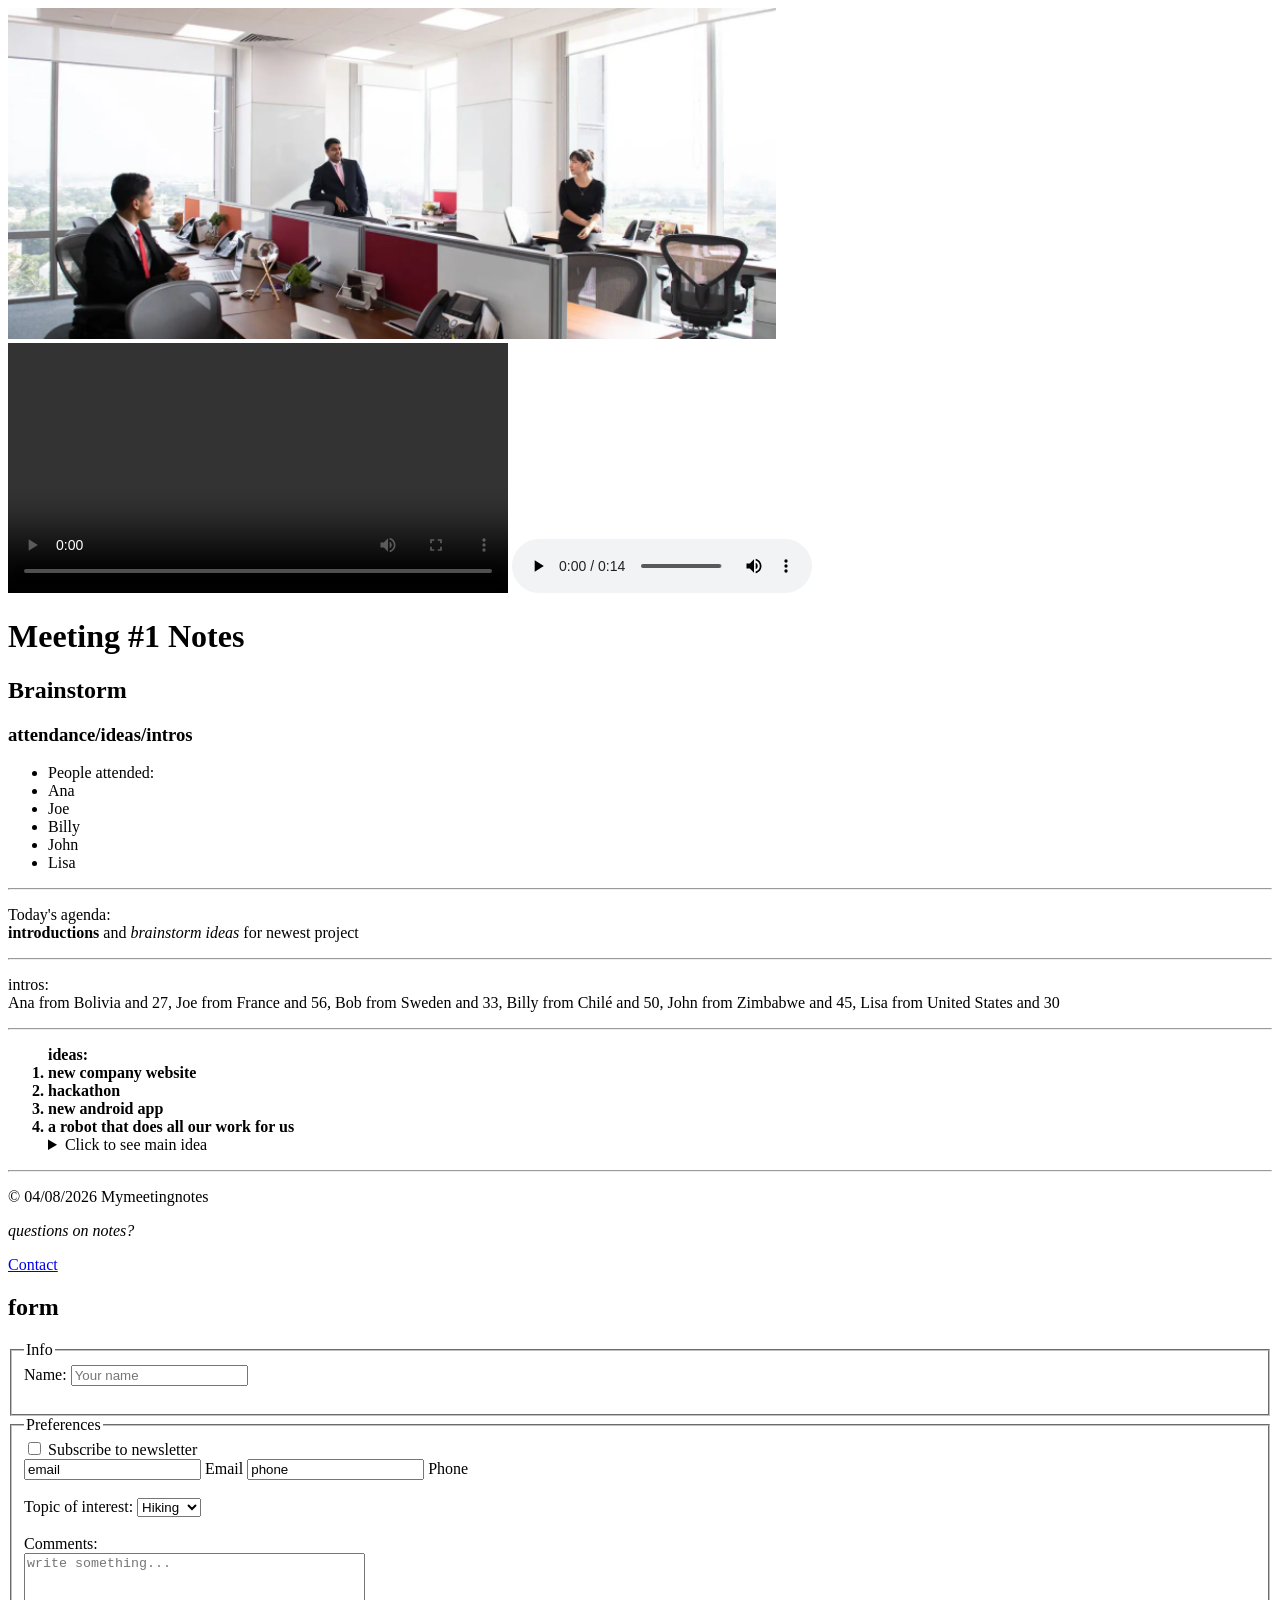
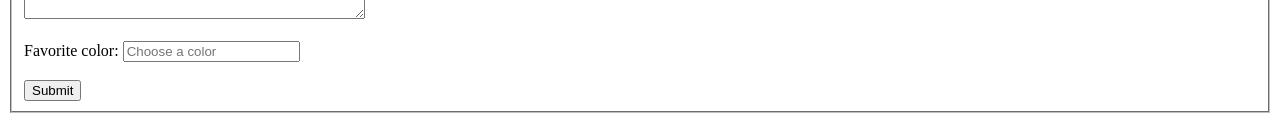
==== index.html @ 5e78fbe8 "finished" ====
<!DOCTYPE html>
<html lang="en">
  <head>
    <title>Mymeetingnotes</title>
    <meta name = "description" content="The meeting notes for meeting #1 of team watermelon.">
    <link rel="icon" href="favicon.png" type="image/png">
  </head>
  <body>
    <header>
       <img src="office.png" alt="our meeting" width="768">
       <video width="500" controls>
        <source src="my_office_work.mp4" type="video/mp4">
       </video>
       <audio controls>
        <source src="music.mp3" type="audio/mpeg">
       </audio>
       <strong><h1>Meeting #1 Notes</h1></strong> 
        <h2>Brainstorm</h2>
        <h3>attendance/ideas/intros</h3>

    </header>
     <main>
        
        <div>
            <section>
                <ul>
                    <li>People attended: </li>
                    <li>Ana</li> 
                    <li>Joe</li>
                    <li>Billy</li>
                    <li>John</li>
                    <li>Lisa</li> 
                </ul>
            </section>

        </div>
        <hr>
        <section>
             <p>Today's agenda:<br> <b>introductions</b><span> and <i>brainstorm ideas</i></span> for newest project</p>

        </section>
        <hr>
        <section>
            <p>intros:<br>Ana from Bolivia and 27, Joe from France and 56, Bob from Sweden and 33, Billy from Chilé and 50, John from Zimbabwe and 45, Lisa from United States and 30</p>

        </section>
        <hr>

        <section>
            <ol>
                <strong>ideas: </strong>
                <strong>
                     <li>new company website</li>
                <li>hackathon</li> 
                <li>new android app</li>
                <li>a robot that does all our work for us</li>

                </strong>
                <details>
                    <summary>Click to see main idea</summary>
                    <p>we decided the robot is the porject we are leaning towards</p>
                </details>
          
               

         
            </ol>
        </section>
        <hr>
       
        
        
     

     </main>
     <footer>
        <p>© 04/08/2026 Mymeetingnotes</p>
        <p><em>questions on notes?</em></p>
        <nav>
            <a href="contact.html">Contact</a>
        </nav>
        
        

     
     <footer>
        <h2>form</h2>
        <form action="#" method="post">
            <fieldset>
                <legend>Info</legend>
                <label for="name">Name:</label>
                <input type="text" id="name" name="name" placeholder="Your name">
                <br><br>
            </fieldset>
            <fieldset>
                 <legend>Preferences</legend>
                  <label><input type="checkbox" name="subscribe" value="newsletter"> Subscribe to newsletter</label>
                   <br>
                   <label><input type="animal" name="contact" value="email"> Email</label>
                   <label><input type="animal" name="contact" value="phone"> Phone</label>
                   <br><br>
                   <label for="topic">Topic of interest:</label>
                   <select id="topic" name="topic">
                    <option value="nature">Hiking</option>
                    <option value="sports">Tennis</option>
                    <option value="design">Design</option>
                </select>
                <br><br>
                <label for="comments">Comments:</label>
                <br>
                <textarea id="comments" name="comments" rows="4" cols="40" placeholder="write something..."></textarea>
                <br><br>
                <label for="color">Favorite color:</label>
                <input list="colors" id="color" name="color" placeholder="Choose a color">
                <datalist id="colors">
                    <option value="Red">
                        <option value="Blue">
                            <option value="Orange">
                                <option value="Yellow">

                                </datalist>
                                <br><br>
                                <button type="submit">Submit</button>
                            </fieldset>
                        </form>
                    </footer>
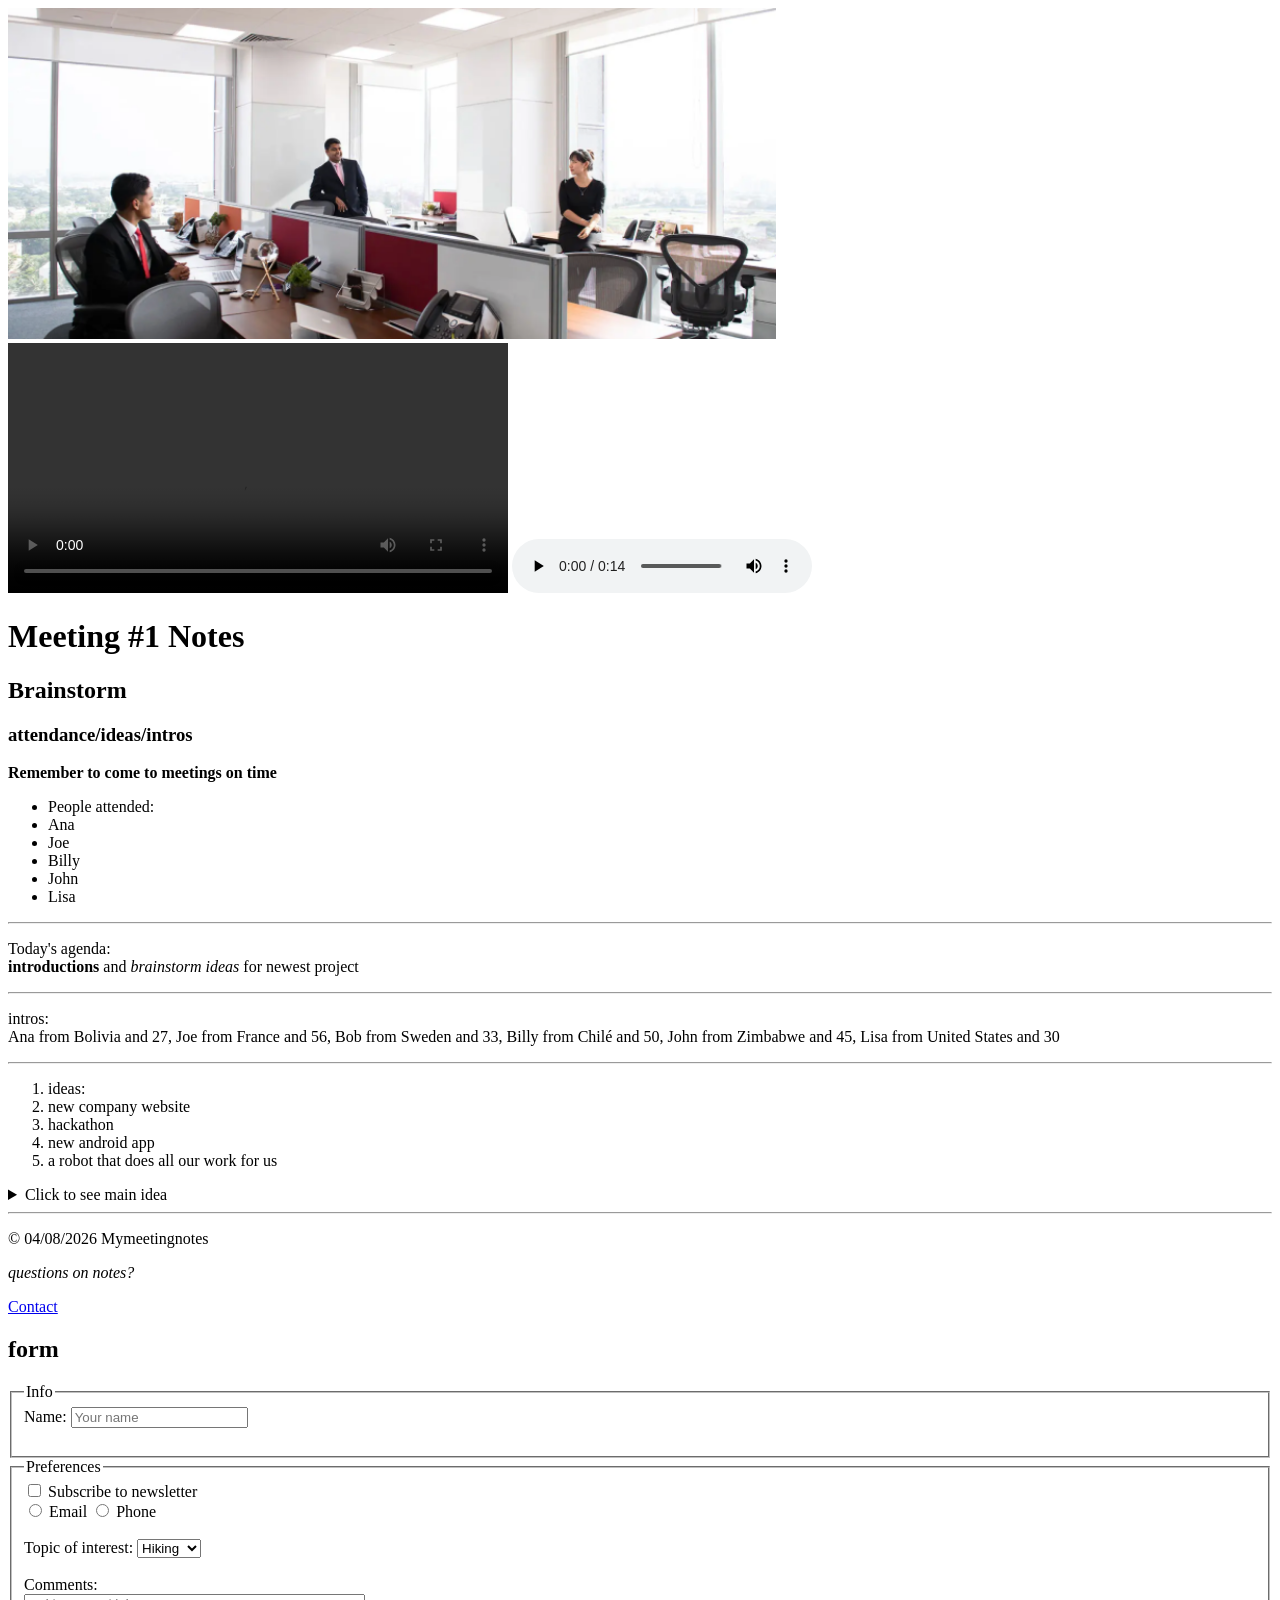
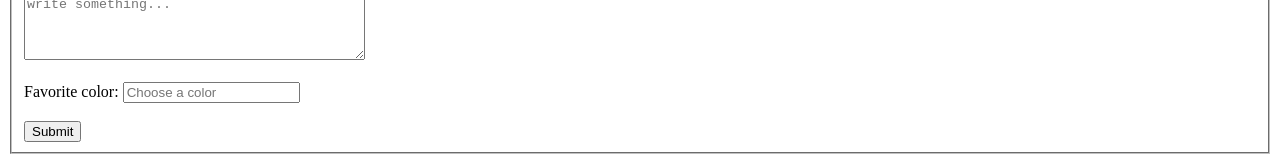
==== commit 75dfb550: "edits" ====
--- a/index.html
+++ b/index.html
@@ -14,13 +14,13 @@
        <audio controls>
         <source src="music.mp3" type="audio/mpeg">
        </audio>
-       <strong><h1>Meeting #1 Notes</h1></strong> 
+       <h1>Meeting #1 Notes</h1>
         <h2>Brainstorm</h2>
         <h3>attendance/ideas/intros</h3>
 
     </header>
      <main>
-        
+        <p><strong>Remember to come to meetings on time</strong></p>
         <div>
             <section>
                 <ul>
@@ -48,23 +48,25 @@
 
         <section>
             <ol>
-                <strong>ideas: </strong>
-                <strong>
-                     <li>new company website</li>
+               
+               <li>ideas:</li> 
+                
+                <li>new company website</li>
                 <li>hackathon</li> 
                 <li>new android app</li>
                 <li>a robot that does all our work for us</li>
 
-                </strong>
-                <details>
-                    <summary>Click to see main idea</summary>
-                    <p>we decided the robot is the porject we are leaning towards</p>
-                </details>
+                
+                
           
                
 
          
             </ol>
+            <details>
+                    <summary>Click to see main idea</summary>
+                    <p>we decided the robot is the porject we are leaning towards</p>
+            </details>
         </section>
         <hr>
        
@@ -79,11 +81,7 @@
         <nav>
             <a href="contact.html">Contact</a>
         </nav>
-        
-        
-
-     
-     <footer>
+    </footer>
         <h2>form</h2>
         <form action="#" method="post">
             <fieldset>
@@ -96,8 +94,8 @@
                  <legend>Preferences</legend>
                   <label><input type="checkbox" name="subscribe" value="newsletter"> Subscribe to newsletter</label>
                    <br>
-                   <label><input type="animal" name="contact" value="email"> Email</label>
-                   <label><input type="animal" name="contact" value="phone"> Phone</label>
+                   <label><input type="radio" name="contact" value="email"> Email</label>
+                   <label><input type="radio" name="contact" value="phone"> Phone</label>
                    <br><br>
                    <label for="topic">Topic of interest:</label>
                    <select id="topic" name="topic">
@@ -123,8 +121,4 @@
                                 <button type="submit">Submit</button>
                             </fieldset>
                         </form>
-                    </footer>
-     
-
-
-  +                    
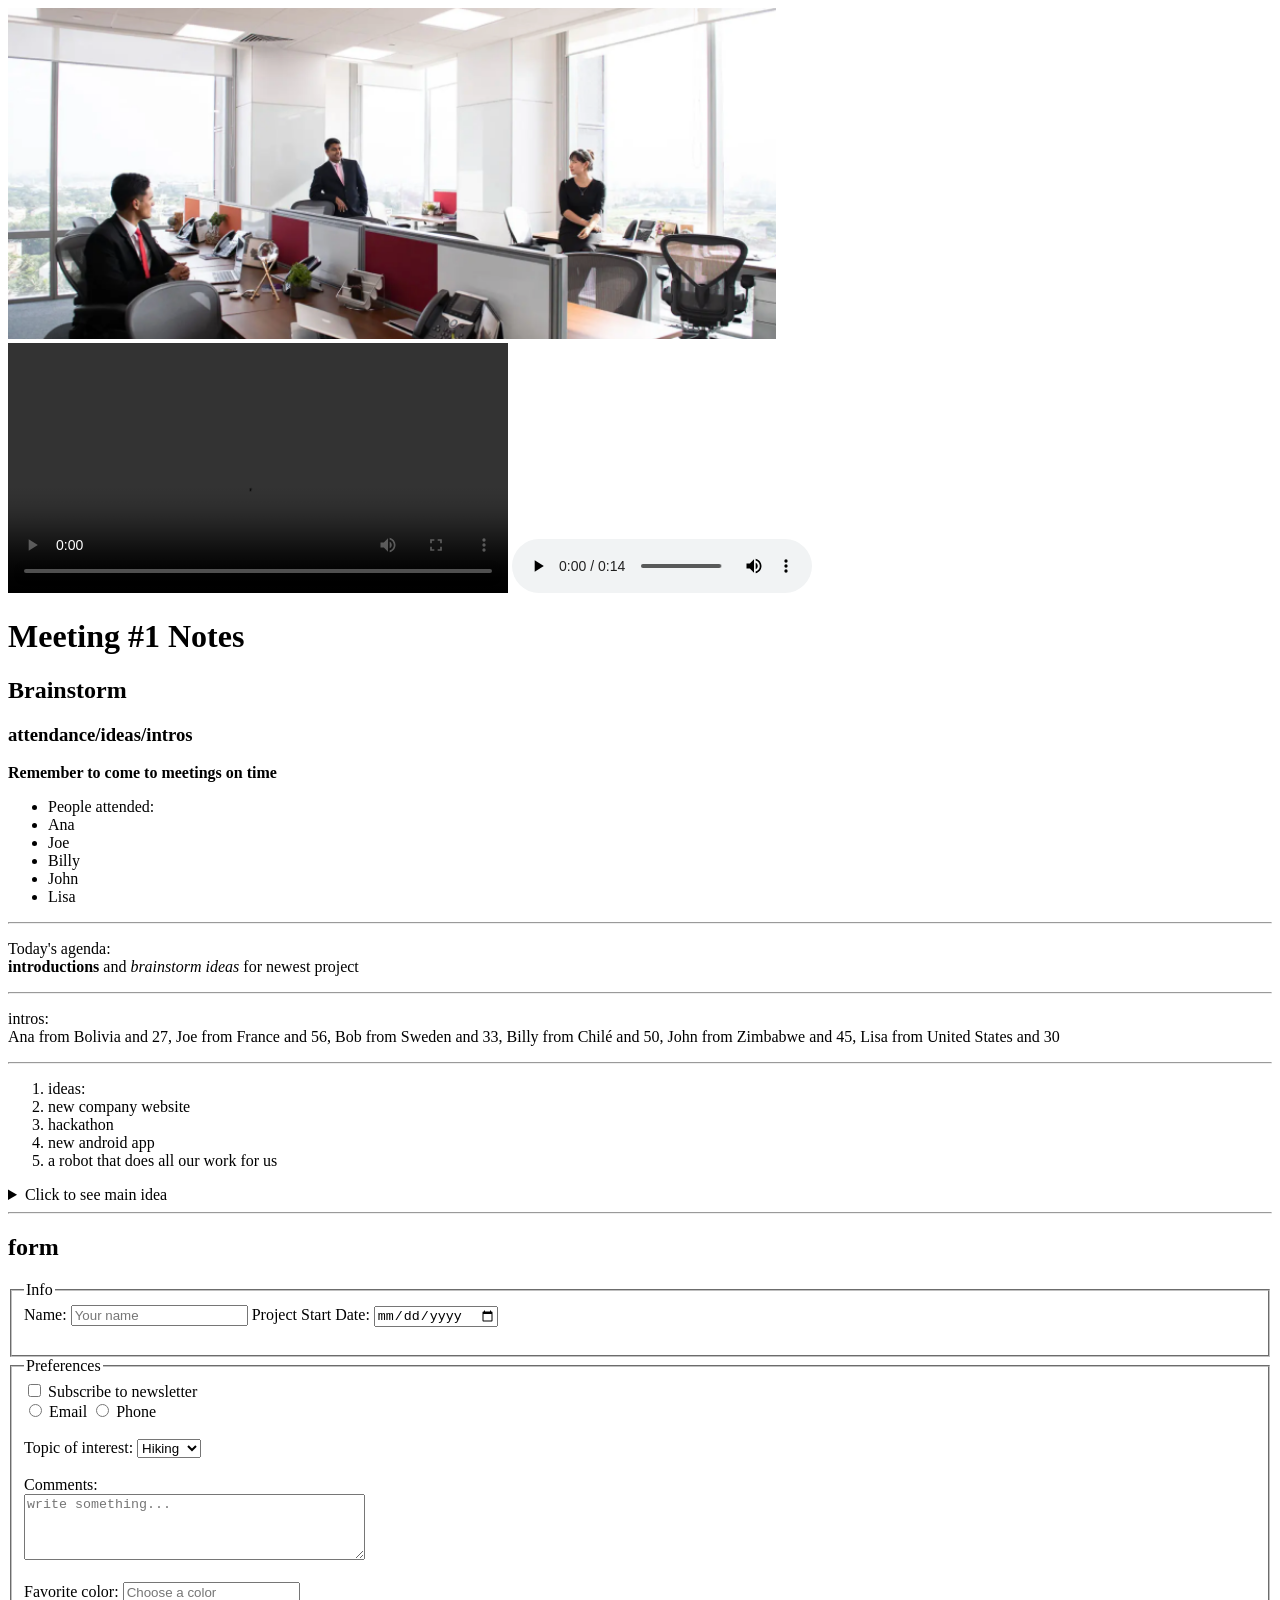
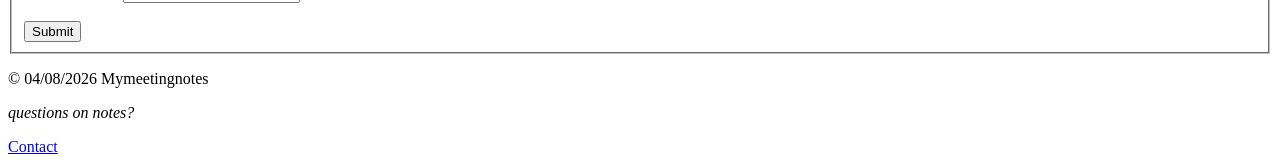
==== commit 5ee66eb3: "final index edits" ====
--- a/index.html
+++ b/index.html
@@ -75,19 +75,15 @@
      
 
      </main>
-     <footer>
-        <p>© 04/08/2026 Mymeetingnotes</p>
-        <p><em>questions on notes?</em></p>
-        <nav>
-            <a href="contact.html">Contact</a>
-        </nav>
-    </footer>
-        <h2>form</h2>
+     <h2>form</h2>
         <form action="#" method="post">
             <fieldset>
                 <legend>Info</legend>
                 <label for="name">Name:</label>
                 <input type="text" id="name" name="name" placeholder="Your name">
+                <label for="start-date">Project Start Date:</label>
+                <input type="date" id="start-date" name="start-date">
+
                 <br><br>
             </fieldset>
             <fieldset>
@@ -111,14 +107,25 @@
                 <label for="color">Favorite color:</label>
                 <input list="colors" id="color" name="color" placeholder="Choose a color">
                 <datalist id="colors">
-                    <option value="Red">
-                        <option value="Blue">
-                            <option value="Orange">
-                                <option value="Yellow">
+                    <option value="Red"></option>
+                    <option value="Blue"></option>
+                    <option value="Orange"></option>
+                    <option value="Yellow"></option>
 
                                 </datalist>
                                 <br><br>
                                 <button type="submit">Submit</button>
                             </fieldset>
                         </form>
-                    +                    
+     <footer>
+        <p>© 04/08/2026 Mymeetingnotes</p>
+        <p><em>questions on notes?</em></p>
+        <nav>
+            <a href="contact.html">Contact</a>
+        </nav>
+    </footer>
+    </body>
+</html>
+
+        
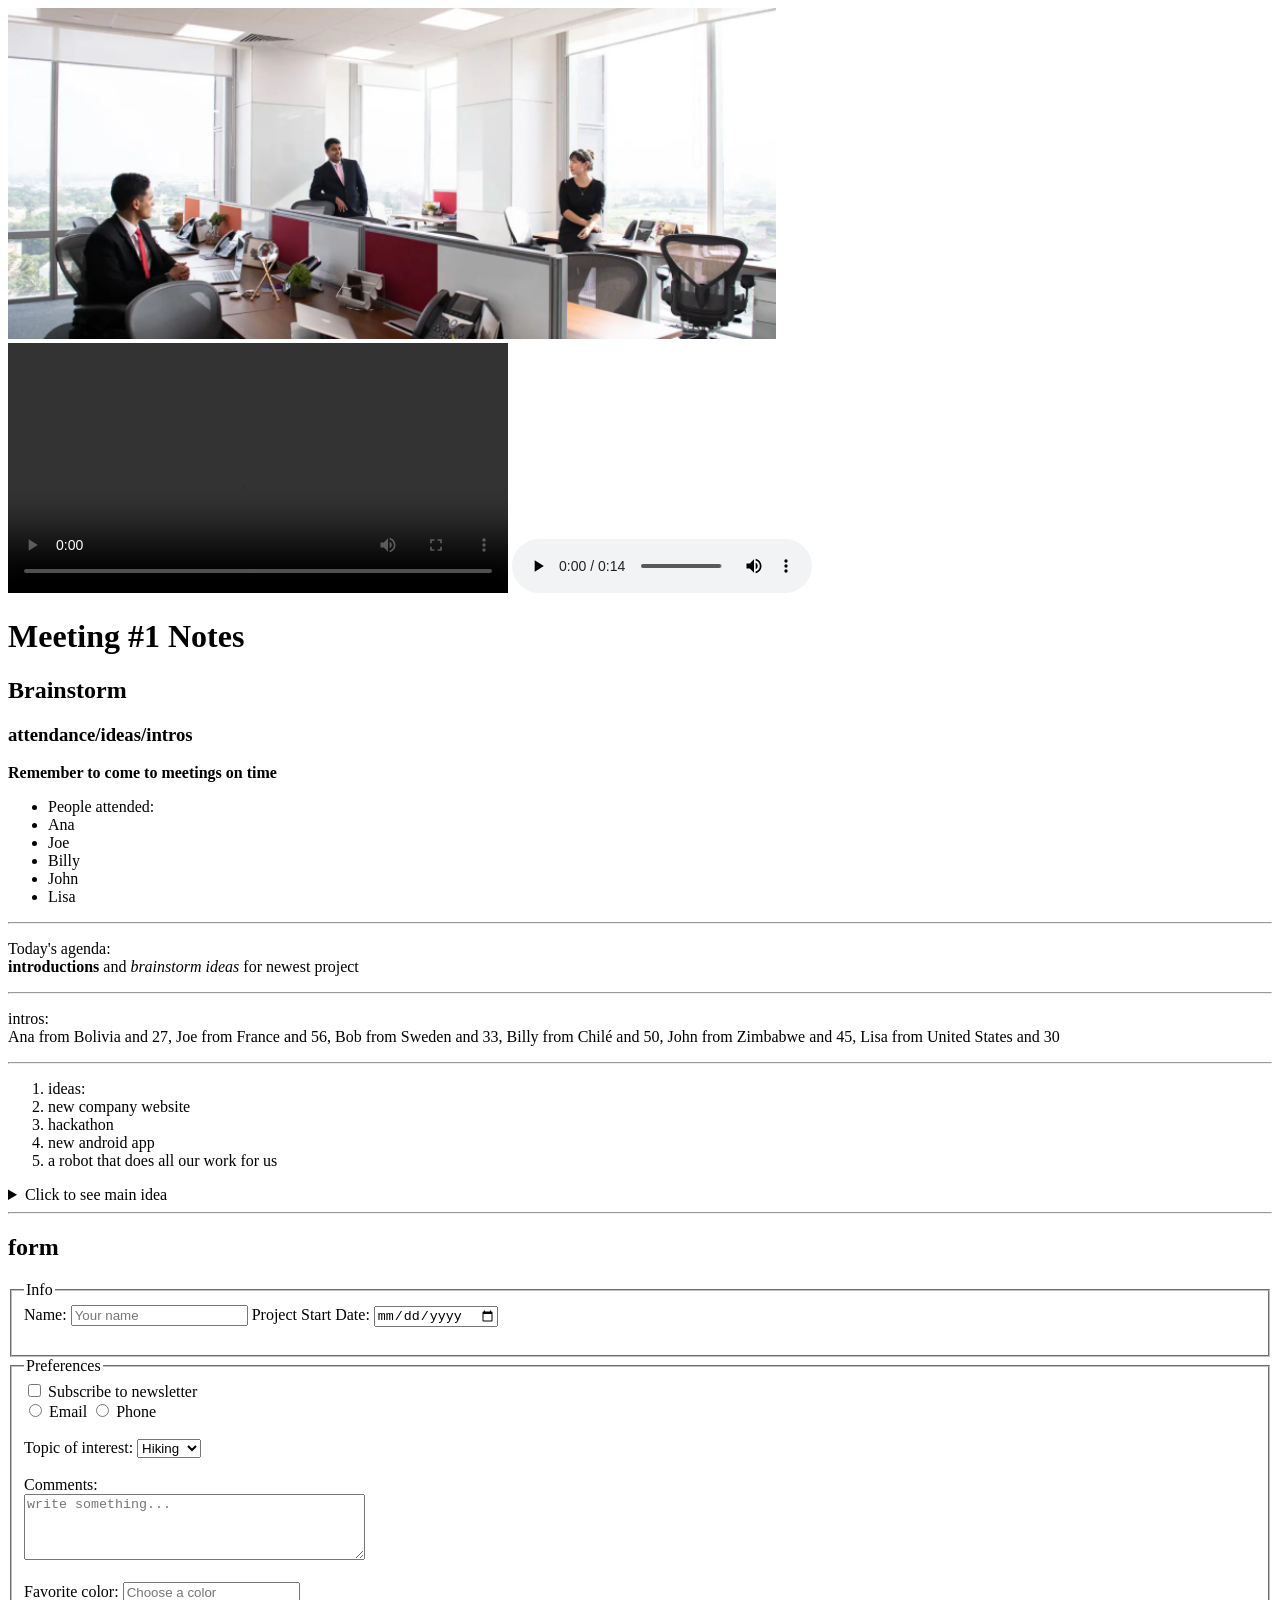
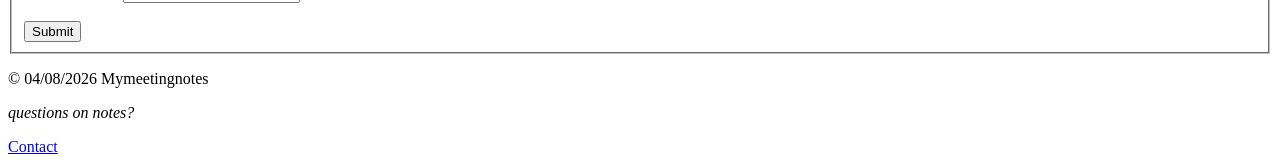
==== commit 5e6e0b4c: "final edits" ====
--- a/index.html
+++ b/index.html
@@ -128,4 +128,4 @@
     </body>
 </html>
 
-        +    
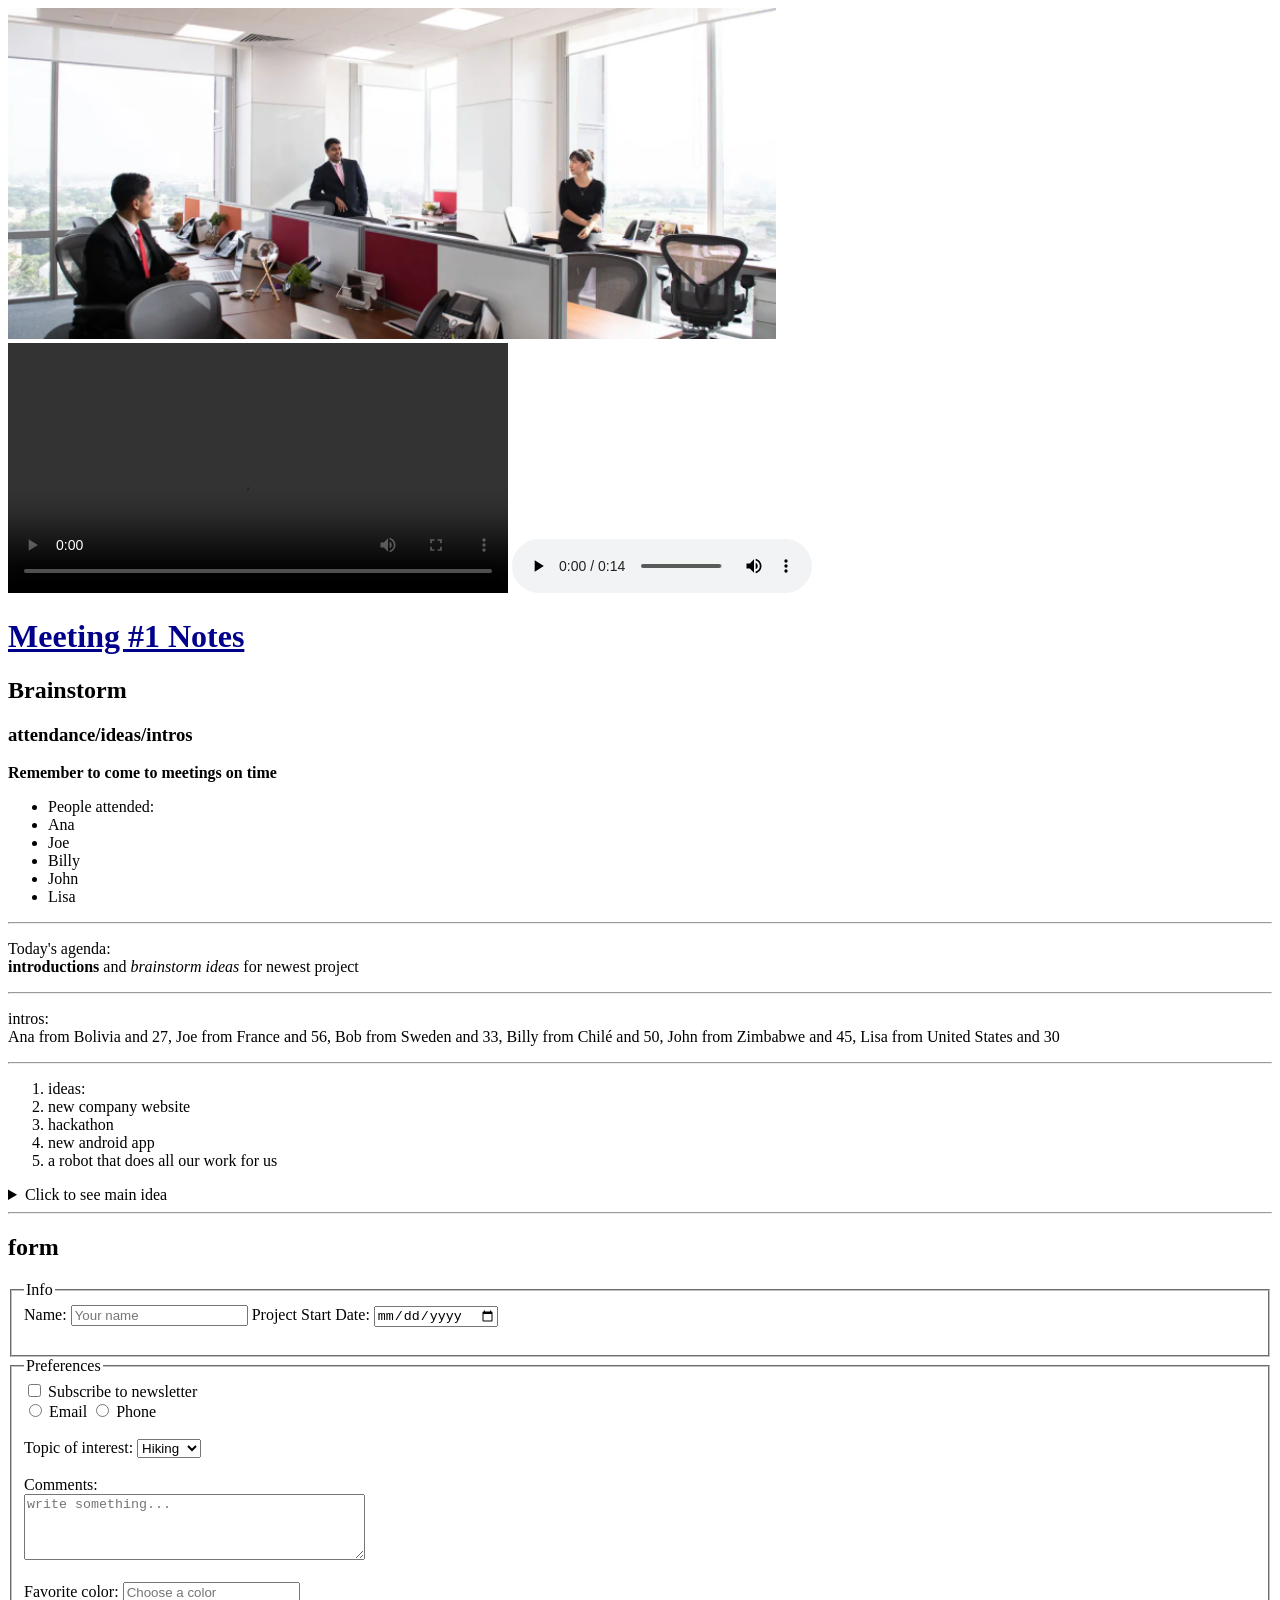
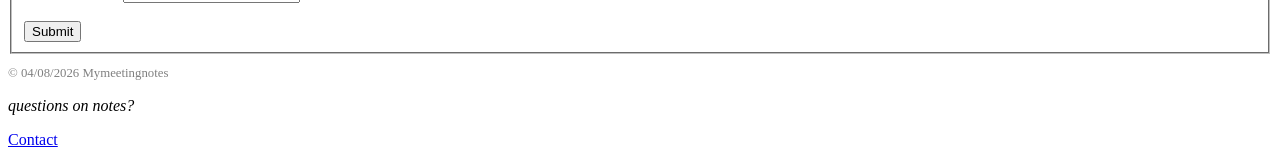
==== commit 8c0bde64: "Add internal styles and update footer text style Added internal style block for h1 element and updat" ====
--- a/index.html
+++ b/index.html
@@ -1,6 +1,14 @@
 <!DOCTYPE html>
 <html lang="en">
   <head>
+    <link rel="stylesheet" href="style.css"> <style>
+        /* This is the Internal Style Block */
+        h1 {
+            color: darkblue;
+            text-decoration: underline;
+        }
+    </style>
+    
     <title>Mymeetingnotes</title>
     <meta name = "description" content="The meeting notes for meeting #1 of team watermelon.">
     <link rel="icon" href="favicon.png" type="image/png">
@@ -119,7 +127,7 @@
                         </form>
                     
      <footer>
-        <p>© 04/08/2026 Mymeetingnotes</p>
+       <p style="color: gray; font-size: 0.8rem;">© 04/08/2026 Mymeetingnotes</p>
         <p><em>questions on notes?</em></p>
         <nav>
             <a href="contact.html">Contact</a>
@@ -128,4 +136,4 @@
     </body>
 </html>
 
-    +    
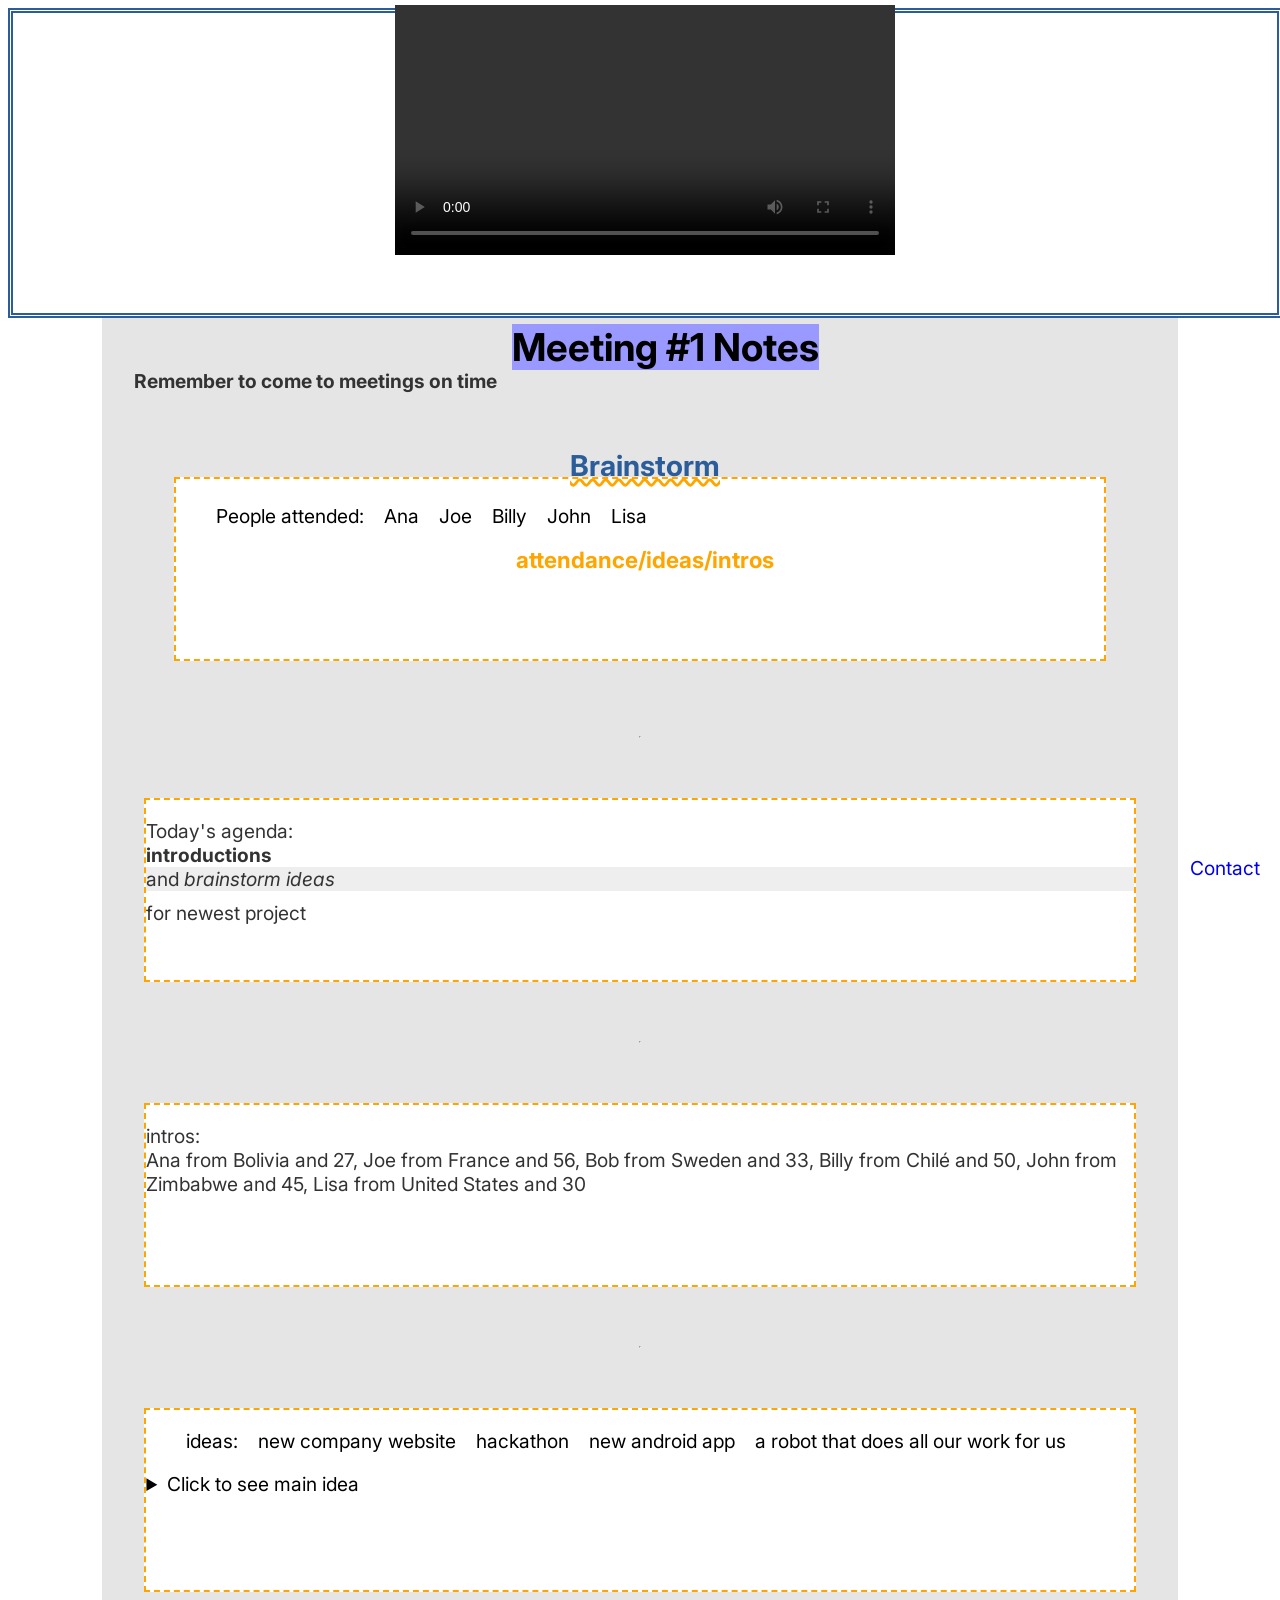
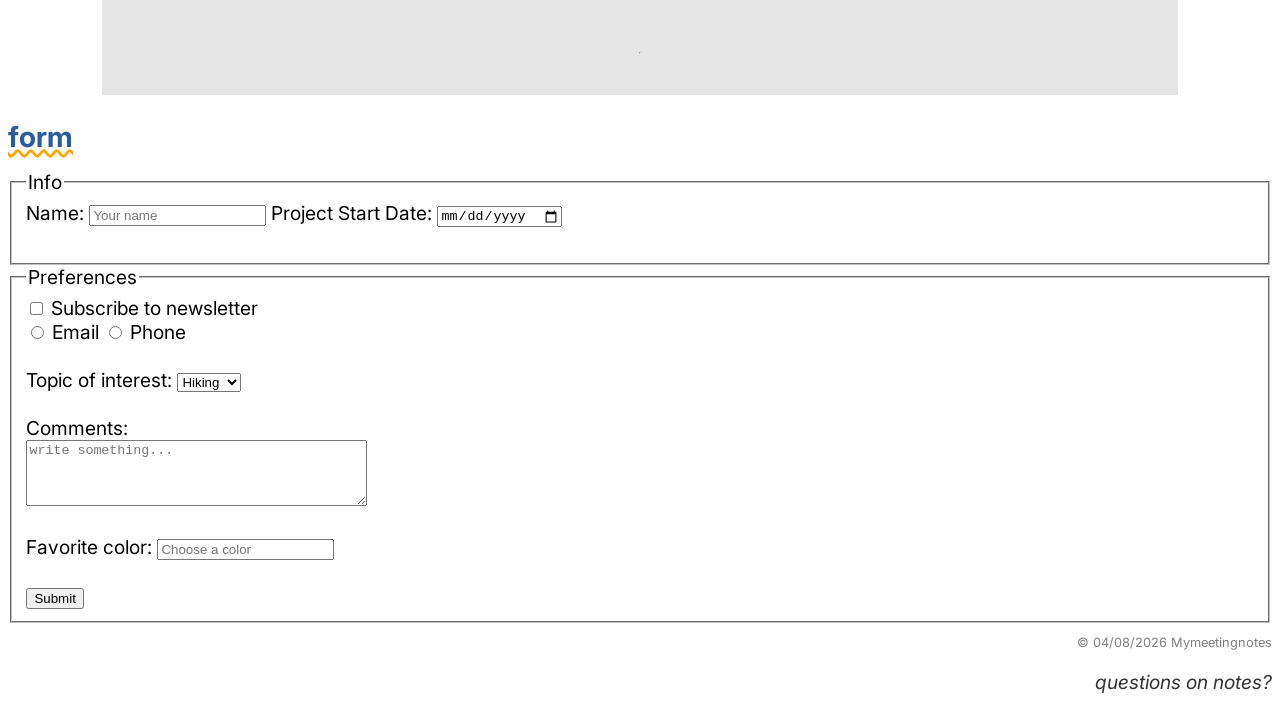
==== commit 371e693f: "Enhance head section with font preconnect and viewport Added preconnect links for Google Fonts and u" ====
--- a/index.html
+++ b/index.html
@@ -1,18 +1,18 @@
 <!DOCTYPE html>
 <html lang="en">
-  <head>
-    <link rel="stylesheet" href="style.css"> <style>
-        /* This is the Internal Style Block */
-        h1 {
-            color: darkblue;
-            text-decoration: underline;
-        }
-    </style>
+<head>
+    <title>Mymeetingnotes</title>
+    <meta name="description" content="The meeting notes for meeting #1 of team watermelon.">
+    <link rel="icon" href="favicon.png" type="image/png">
+
+    <link rel="preconnect" href="https://fonts.googleapis.com">
+    <link rel="preconnect" href="https://fonts.gstatic.com" crossorigin>
+    <link href="https://fonts.googleapis.com/css2?family=Inter:wght@400;700&display=swap" rel="stylesheet">
+
+    <link rel="stylesheet" href="style.css">
     
-    <title>Mymeetingnotes</title>
-    <meta name = "description" content="The meeting notes for meeting #1 of team watermelon.">
-    <link rel="icon" href="favicon.png" type="image/png">
-  </head>
+    <meta name="viewport" content="width=device-width, initial-scale=1.0">
+</head>
   <body>
     <header>
        <img src="office.png" alt="our meeting" width="768">
--- a/style.css
+++ b/style.css
@@ -0,0 +1,202 @@
+:root {
+  /* Variable definition */
+  --main-accent: #2a5d9a; 
+}
+
+h2 {
+  /* Using the variable with 'darkblue' as a fallback */
+  color: var(--main-accent, darkblue); 
+}
+/* 1. Color Name */
+h3 {
+  color: orange;
+}
+
+/* 2. Hex Code */
+section {
+  background-color: #f9f9f9;
+}
+
+/* 3. RGB/RGBA (Alpha controls transparency) */
+header {
+  border-color: rgba(42, 93, 154, 0.8);
+}
+
+/* 4. HSL (Hue, Saturation, Lightness) */
+footer {
+  color: hsl(0, 0%, 30%);
+}
+
+/* 5. Wider-gamut color used below with grid display on main */
+
+
+/* 6. Color-mix */
+h1 {
+  /* Mixes 40% blue with white */
+  background-color: color-mix(in srgb, blue 40%, white);
+}
+/*absolute units*/
+header {
+  border-width: 2px;          /* Unit 1: px */
+}
+h2 {
+  margin-bottom: 12pt;        /* Unit 2: pt */
+}
+img {
+  max-width: 15cm;            /* Unit 3: cm */
+}
+/*relative units*/
+body {
+  font-size: 1.2rem;          /* Unit 1: rem */
+}
+
+main {
+  width: 90%;                 /* Unit 2: % */
+}
+
+section {
+  min-height: 20vh;           /* Unit 3: vh  */
+}
+CSS
+/*longhand margin*/
+header {
+    margin-top: 20px;
+    margin-bottom: 15px;
+    margin-left: 10px;
+    margin-right: 10px;
+}
+/* shorthand margin*/
+section {
+    margin: 20px 10px 20px 10px; 
+}
+
+/* auto margin*/
+main {
+    margin: auto;
+    width: 80%; 
+}
+/* longhand padding */
+ul {
+    padding-top: 5px;
+    padding-bottom: 5px;
+    padding-left: 40px;
+    padding-right: 0px;
+}
+
+/* shorthand padding */
+div {
+    
+    padding: 15px 30px; 
+}
+header {
+    border-width: 5px;
+    border-style: double;  
+    border-color: #2a5d9a;
+}
+section {
+    border: 2px dashed orange; 
+}
+img {
+    border: 3px solid black;
+    border-radius: 15px; 
+}
+p {
+  color: #333333; /*dark gray*/
+}
+/* Removing underlines from links */
+nav a {
+  text-decoration: none;
+}
+
+/* Adding a custom underline to section headers */
+h2 {
+  text-decoration: underline wavy orange; 
+}
+footer {
+  text-align: right; /*align footer right*/
+}
+/* makes span behave like block*/
+span {
+    display: block; 
+    background-color: #eee;
+    margin-bottom: 10px;
+}
+/* display inline */
+li {
+    display: inline;
+    margin-right: 15px;
+}
+header {
+  height: 300px; /* Absolute unit */
+  width: 100%;   /* Relative unit - fills the screen */
+}
+section {
+  min-width: 300px; 
+  background-color: white;
+}
+h1 {
+    position: relative;
+    left: 20px; /* Nudges the title 20px to the right */
+    top: -5px;  /* Nudges it up slightly */
+}
+header {
+    position: sticky;
+    top: 0;            /* Required: sticks to the very top */
+    z-index: 100;      /* Keeps it on top of other content */
+    background-color: white; /* Ensure it's opaque so text doesn't overlap */
+}
+nav {
+    position: fixed;
+    bottom: 20px;
+    right: 20px;
+}
+nav a:hover {
+    color: orange;
+    text-decoration: underline;
+}
+/* Make the button look "pressed" */
+button:active {
+    background-color: black;
+    transform: scale(0.95); /* Shrinks it slightly to mimic a press */
+}
+button:hover {
+    background-color: #2a5d9a;
+    cursor: pointer;
+}
+header {
+    display: flex;             /* Required: display property */
+    flex-direction: column;    /* Attribute 1 */
+    align-items: center;       /* Attribute 2 */
+    justify-content: center;   /* Attribute 3 */
+    gap: 1.5rem;               /* Bonus: clean spacing */
+}
+main {
+    display: grid;                        /* Required: display property */
+    grid-template-columns: 1fr;           /* Attribute 1: defines columns */
+    grid-row-gap: 30px;                   /* Attribute 2: vertical spacing */
+    justify-items: stretch;               /* Attribute 3: horizontal alignment */
+    padding: 2rem;
+    background-color: color(display-p3 0.9 0.9 0.9);
+}
+body {
+    font-family: 'Inter', sans-serif; /* Requirement: Use the 3rd party font */
+}
+@media (max-width: 768px) {
+    main {
+        /* Change your grid to a single column for small screens */
+        grid-template-columns: 1fr; 
+        padding: 10px;
+    }
+
+    header {
+        /* Ensure media elements don't overflow */
+        padding: 5px;
+    }
+
+    h1 {
+        font-size: 1.5rem; /* Make text slightly smaller on mobile */
+    }
+}
+
+
+
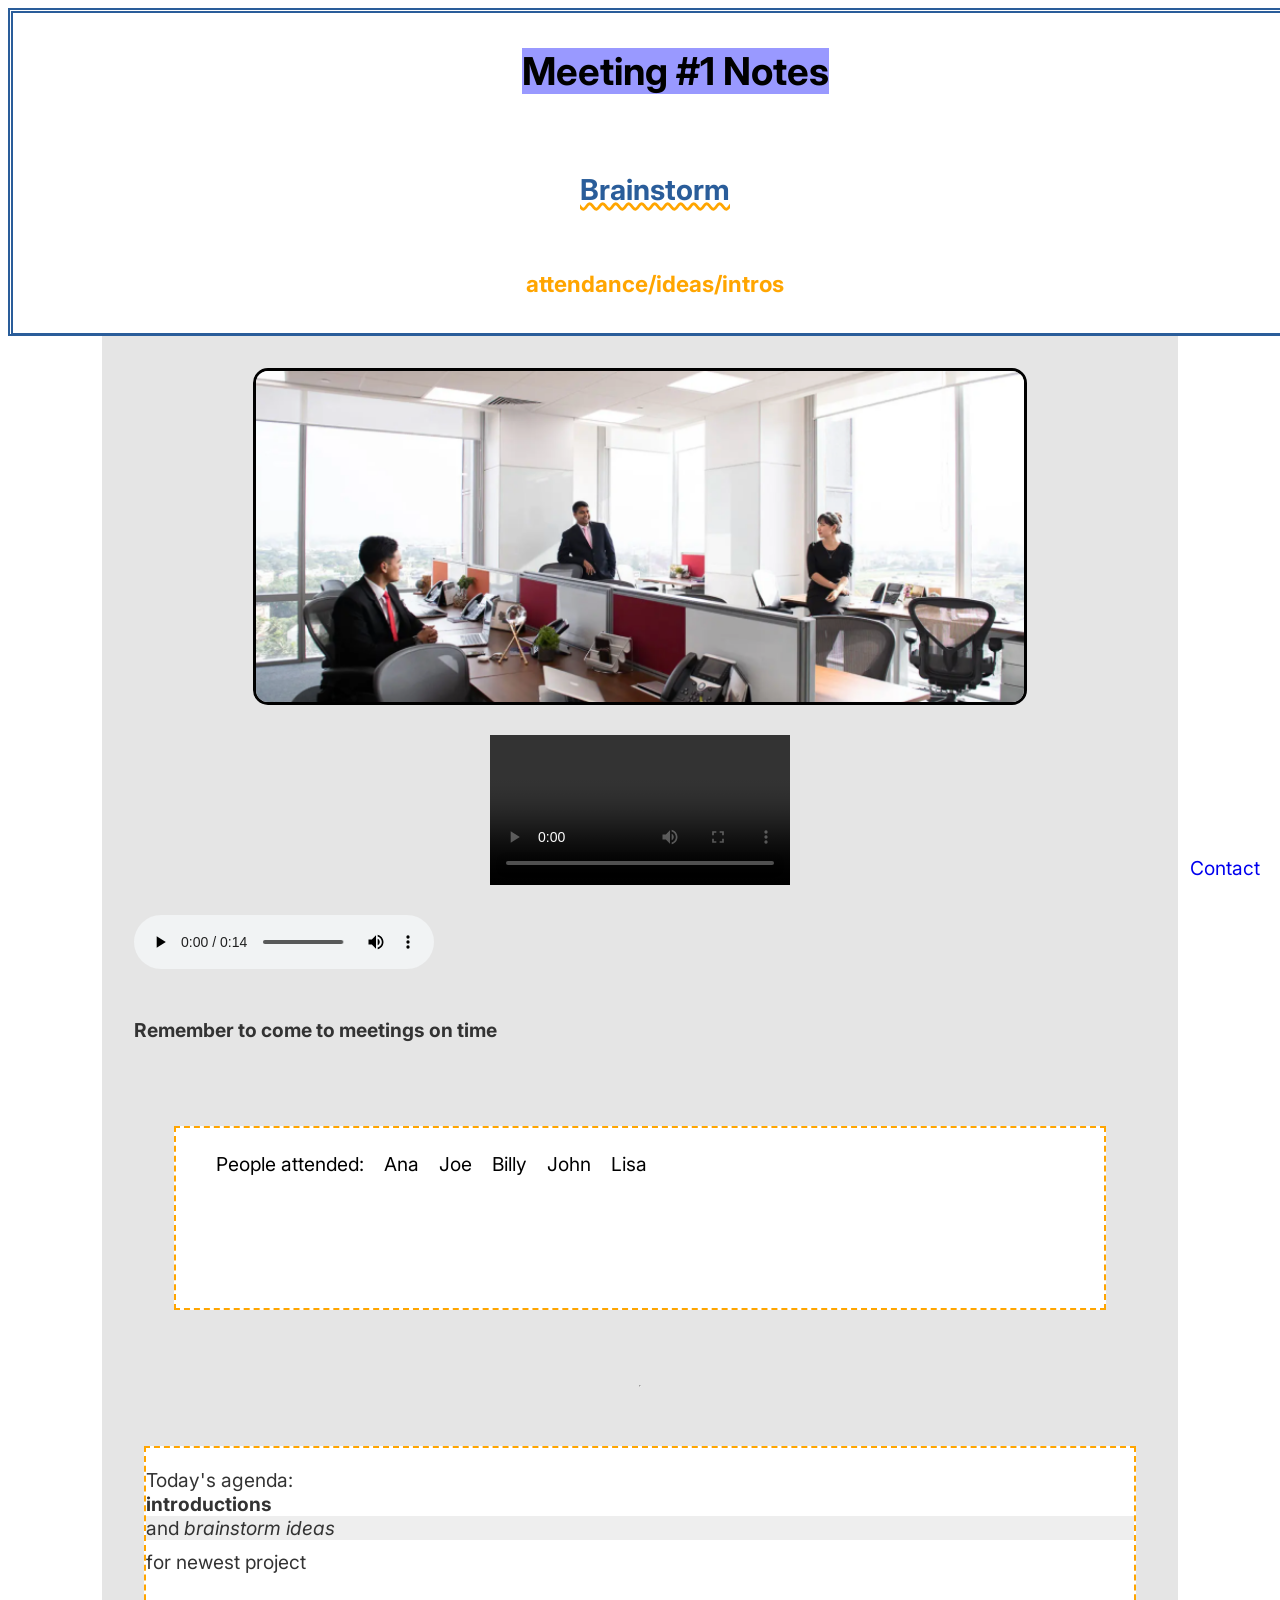
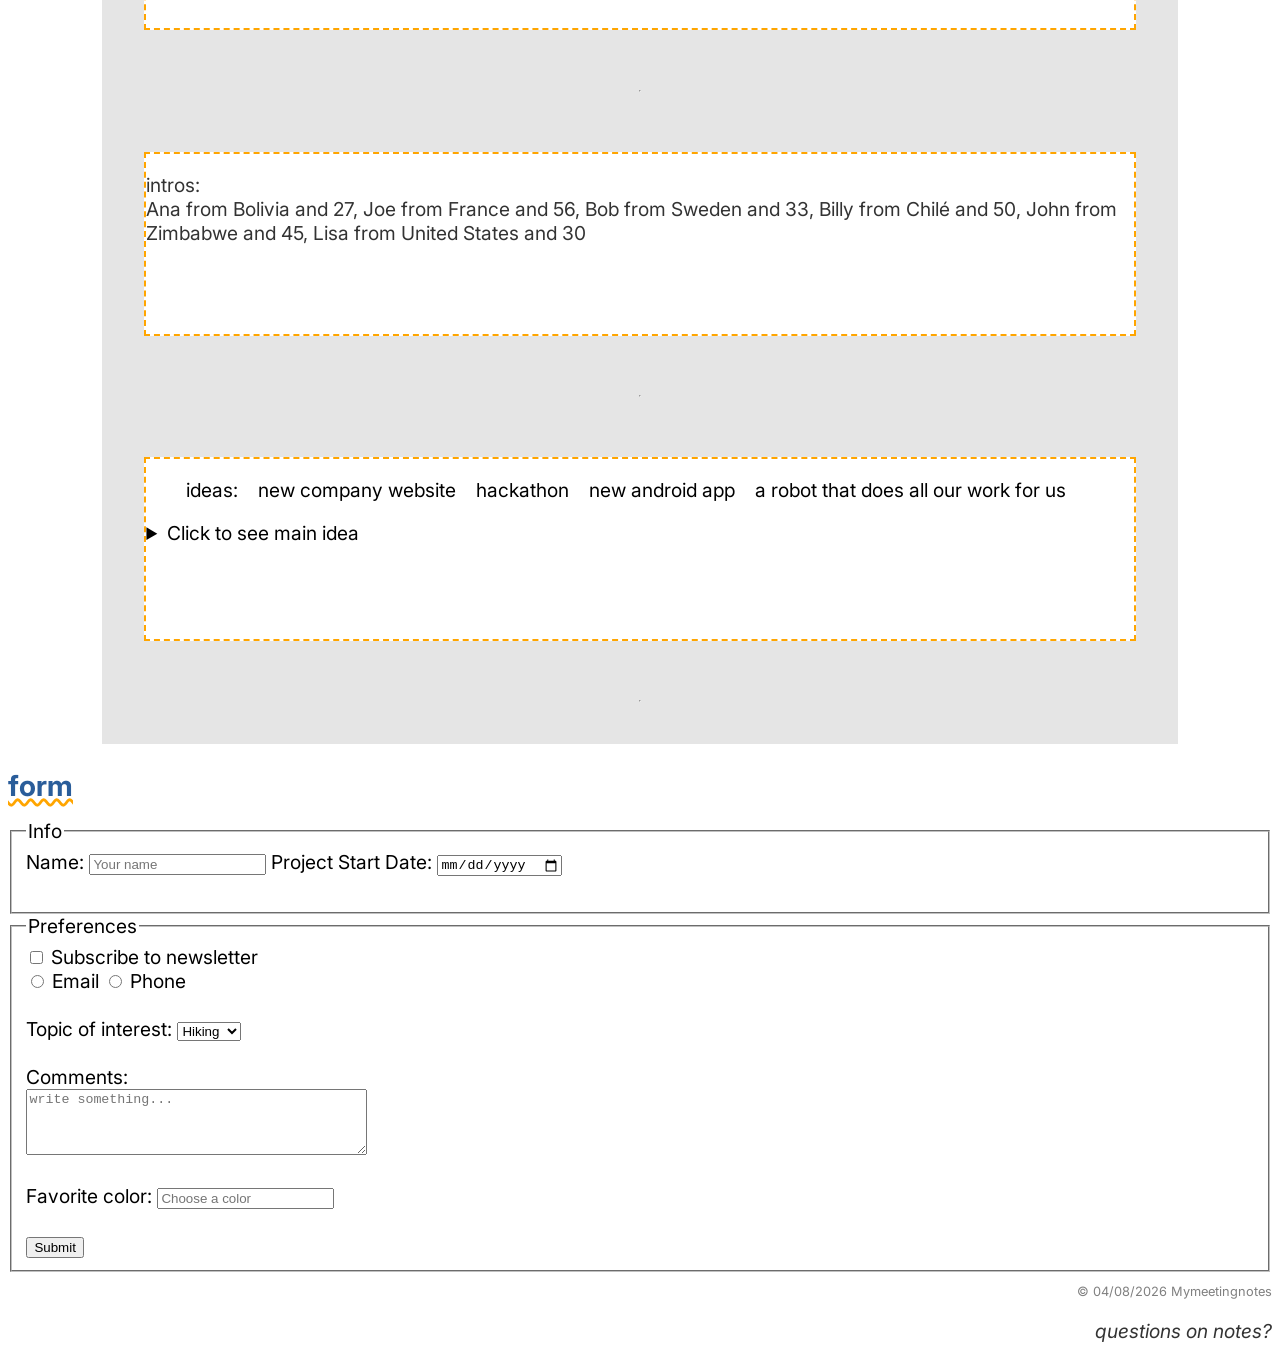
==== commit 3ee14e1a: "make site more user friendly" ====
--- a/index.html
+++ b/index.html
@@ -15,19 +15,20 @@
 </head>
   <body>
     <header>
-       <img src="office.png" alt="our meeting" width="768">
+       
+       <h1>Meeting #1 Notes</h1>
+        <h2>Brainstorm</h2>
+        <h3>attendance/ideas/intros</h3>
+
+    </header>
+     <main>
+        <img src="office.png" alt="our meeting" width="768">
        <video width="500" controls>
         <source src="my_office_work.mp4" type="video/mp4">
        </video>
        <audio controls>
         <source src="music.mp3" type="audio/mpeg">
        </audio>
-       <h1>Meeting #1 Notes</h1>
-        <h2>Brainstorm</h2>
-        <h3>attendance/ideas/intros</h3>
-
-    </header>
-     <main>
         <p><strong>Remember to come to meetings on time</strong></p>
         <div>
             <section>
--- a/style.css
+++ b/style.css
@@ -139,11 +139,30 @@
     left: 20px; /* Nudges the title 20px to the right */
     top: -5px;  /* Nudges it up slightly */
 }
+video, img {
+    max-width: 100%;        /* Never wider than the screen */
+    height: auto;           /* Keep aspect ratio */
+    display: block;
+    margin: 0 auto;         /* Center them */
+}
 header {
     position: sticky;
-    top: 0;            /* Required: sticks to the very top */
-    z-index: 100;      /* Keeps it on top of other content */
-    background-color: white; /* Ensure it's opaque so text doesn't overlap */
+    top: 0;
+    z-index: 100;           /* Keeps header on top */
+    background-color: white; /* Prevents text from showing through */
+    width: 100%;
+    max-height: 40vh; /* This means it can only take up 40% of the screen height */
+    overflow-y: auto;  
+    
+    border-bottom: 3px solid var(--main-accent);
+    padding: 10px;
+}
+video {
+    max-width: 100%; /* Ensures it doesn't "cover everything" by being too wide */
+    max-height: 200px; 
+    width: auto;
+    display: block;
+    margin: 0 auto;
 }
 nav {
     position: fixed;
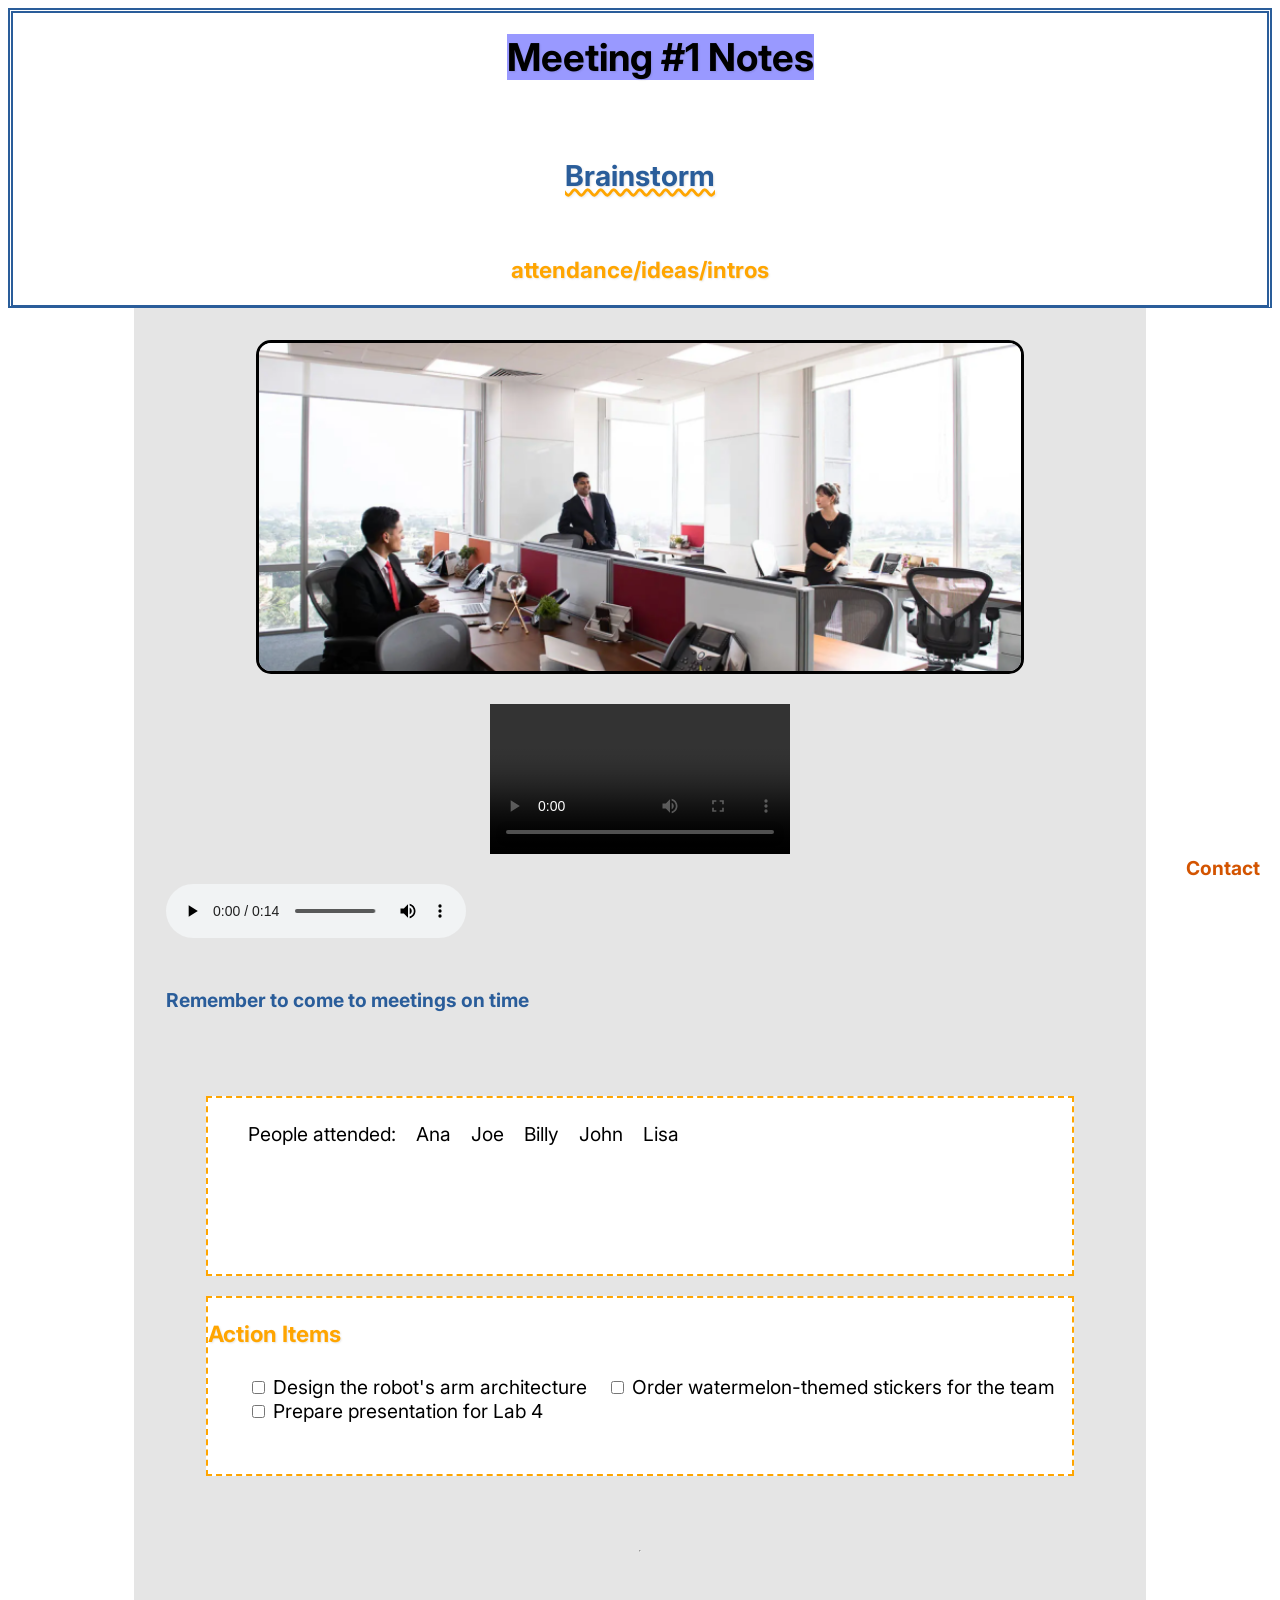
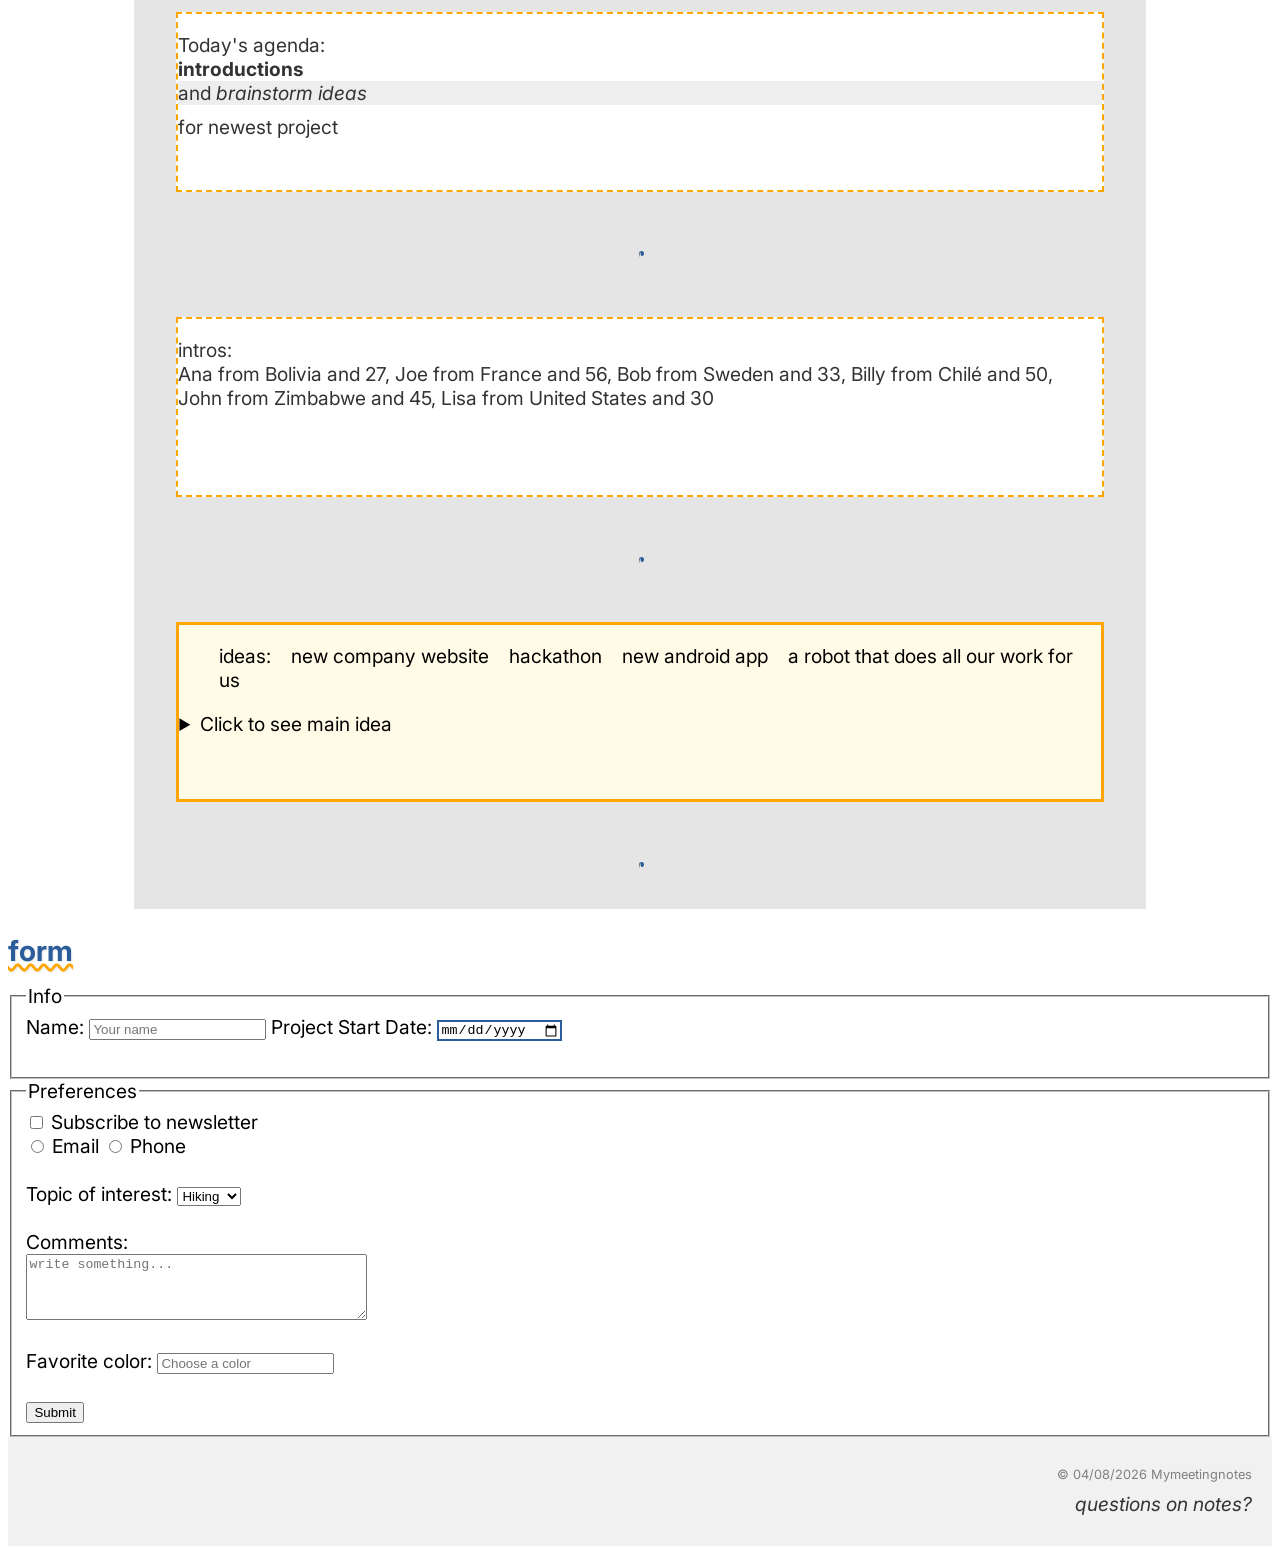
==== commit 2f32eb28: "adding the selectors" ====
--- a/index.html
+++ b/index.html
@@ -16,7 +16,7 @@
   <body>
     <header>
        
-       <h1>Meeting #1 Notes</h1>
+       <h1 id="main-title">Meeting #1 Notes</h1>
         <h2>Brainstorm</h2>
         <h3>attendance/ideas/intros</h3>
 
@@ -31,7 +31,7 @@
        </audio>
         <p><strong>Remember to come to meetings on time</strong></p>
         <div>
-            <section>
+            <section class="note-section">
                 <ul>
                     <li>People attended: </li>
                     <li>Ana</li> 
@@ -41,21 +41,38 @@
                     <li>Lisa</li> 
                 </ul>
             </section>
+            <section class="note-section">
+    <h3>Action Items</h3>
+    <ul class="task-list">
+        <li>
+            <input type="checkbox" id="task1" name="tasks">
+            <label for="task1">Design the robot's arm architecture</label>
+        </li>
+        <li>
+            <input type="checkbox" id="task2" name="tasks">
+            <label for="task2">Order watermelon-themed stickers for the team</label>
+        </li>
+        <li>
+            <input type="checkbox" id="task3" name="tasks">
+            <label for="task3">Prepare presentation for Lab 4</label>
+        </li>
+    </ul>
+</section>
 
         </div>
         <hr>
-        <section>
+        <section class="note-section">
              <p>Today's agenda:<br> <b>introductions</b><span> and <i>brainstorm ideas</i></span> for newest project</p>
 
         </section>
         <hr>
-        <section>
+        <section class="note-section">
             <p>intros:<br>Ana from Bolivia and 27, Joe from France and 56, Bob from Sweden and 33, Billy from Chilé and 50, John from Zimbabwe and 45, Lisa from United States and 30</p>
 
         </section>
         <hr>
 
-        <section>
+        <section class="note-section">
             <ol>
                
                <li>ideas:</li> 
@@ -89,7 +106,7 @@
             <fieldset>
                 <legend>Info</legend>
                 <label for="name">Name:</label>
-                <input type="text" id="name" name="name" placeholder="Your name">
+                <input type="text" id="name" name="name" class="input-field" placeholder="Your name">
                 <label for="start-date">Project Start Date:</label>
                 <input type="date" id="start-date" name="start-date">
 
--- a/style.css
+++ b/style.css
@@ -136,14 +136,14 @@
 }
 h1 {
     position: relative;
-    left: 20px; /* Nudges the title 20px to the right */
-    top: -5px;  /* Nudges it up slightly */
+    left: 20px; 
+    top: -5px;  
 }
 video, img {
     max-width: 100%;        /* Never wider than the screen */
     height: auto;           /* Keep aspect ratio */
     display: block;
-    margin: 0 auto;         /* Center them */
+    margin: 0 auto;         
 }
 header {
     position: sticky;
@@ -151,14 +151,14 @@
     z-index: 100;           /* Keeps header on top */
     background-color: white; /* Prevents text from showing through */
     width: 100%;
-    max-height: 40vh; /* This means it can only take up 40% of the screen height */
+    max-height: 40vh; 
     overflow-y: auto;  
     
     border-bottom: 3px solid var(--main-accent);
     padding: 10px;
 }
 video {
-    max-width: 100%; /* Ensures it doesn't "cover everything" by being too wide */
+    max-width: 100%; 
     max-height: 200px; 
     width: auto;
     display: block;
@@ -176,29 +176,29 @@
 /* Make the button look "pressed" */
 button:active {
     background-color: black;
-    transform: scale(0.95); /* Shrinks it slightly to mimic a press */
+    transform: scale(0.95); 
 }
 button:hover {
     background-color: #2a5d9a;
     cursor: pointer;
 }
 header {
-    display: flex;             /* Required: display property */
-    flex-direction: column;    /* Attribute 1 */
-    align-items: center;       /* Attribute 2 */
-    justify-content: center;   /* Attribute 3 */
-    gap: 1.5rem;               /* Bonus: clean spacing */
+    display: flex;             
+    flex-direction: column;    
+    align-items: center;      
+    justify-content: center;  
+    gap: 1.5rem;               
 }
 main {
-    display: grid;                        /* Required: display property */
-    grid-template-columns: 1fr;           /* Attribute 1: defines columns */
-    grid-row-gap: 30px;                   /* Attribute 2: vertical spacing */
-    justify-items: stretch;               /* Attribute 3: horizontal alignment */
+    display: grid;                       
+    grid-template-columns: 1fr;           
+    grid-row-gap: 30px;                  
+    justify-items: stretch;               
     padding: 2rem;
     background-color: color(display-p3 0.9 0.9 0.9);
 }
 body {
-    font-family: 'Inter', sans-serif; /* Requirement: Use the 3rd party font */
+    font-family: 'Inter', sans-serif; 
 }
 @media (max-width: 768px) {
     main {
@@ -213,9 +213,72 @@
     }
 
     h1 {
-        font-size: 1.5rem; /* Make text slightly smaller on mobile */
-    }
-}
-
-
-
+        font-size: 1.5rem; 
+    }
+}
+/* Universal Selector (*) */
+* {
+    box-sizing: border-box;
+}
+
+/* Attribute Selector ([attribute=foo]) */
+input[type="date"] {
+    border: 2px solid var(--main-accent);
+}
+
+/* Selector List (element, element) */
+h1, h2, h3 {
+    text-shadow: 1px 1px 2px rgba(0,0,0,0.1);
+}
+
+
+
+/* Descendant Combinator (element element) */
+main p strong {
+    color: var(--main-accent);
+}
+
+/* Child Combinator (element > element) */
+ul > li {
+    list-style-type: "🍉 "; /* Custom bullet for Team Watermelon */
+}
+
+/* General Sibling Combinator (element ~ element) */
+ul ~ p {
+    font-weight: bold;
+}
+
+/* Adjacent Sibling Combinator (element + element) */
+section + hr {
+    border-top: 5px dotted var(--main-accent);
+}
+
+
+/* :has() Selector: Styles a section ONLY if it contains a <details> tag */
+section:has(details) {
+    border: 3px solid orange;
+    background-color: #fffbe6;
+}
+
+
+footer {
+    background-color: #f1f1f1;
+    padding: 20px;
+    
+    & p {
+        margin: 10px 0;
+        
+    }
+    
+    & nav a {
+        color: #d35400;
+        font-weight: 700;
+        
+        &:hover {
+            color: #e67e22;
+        }
+    }
+}
+
+
+
